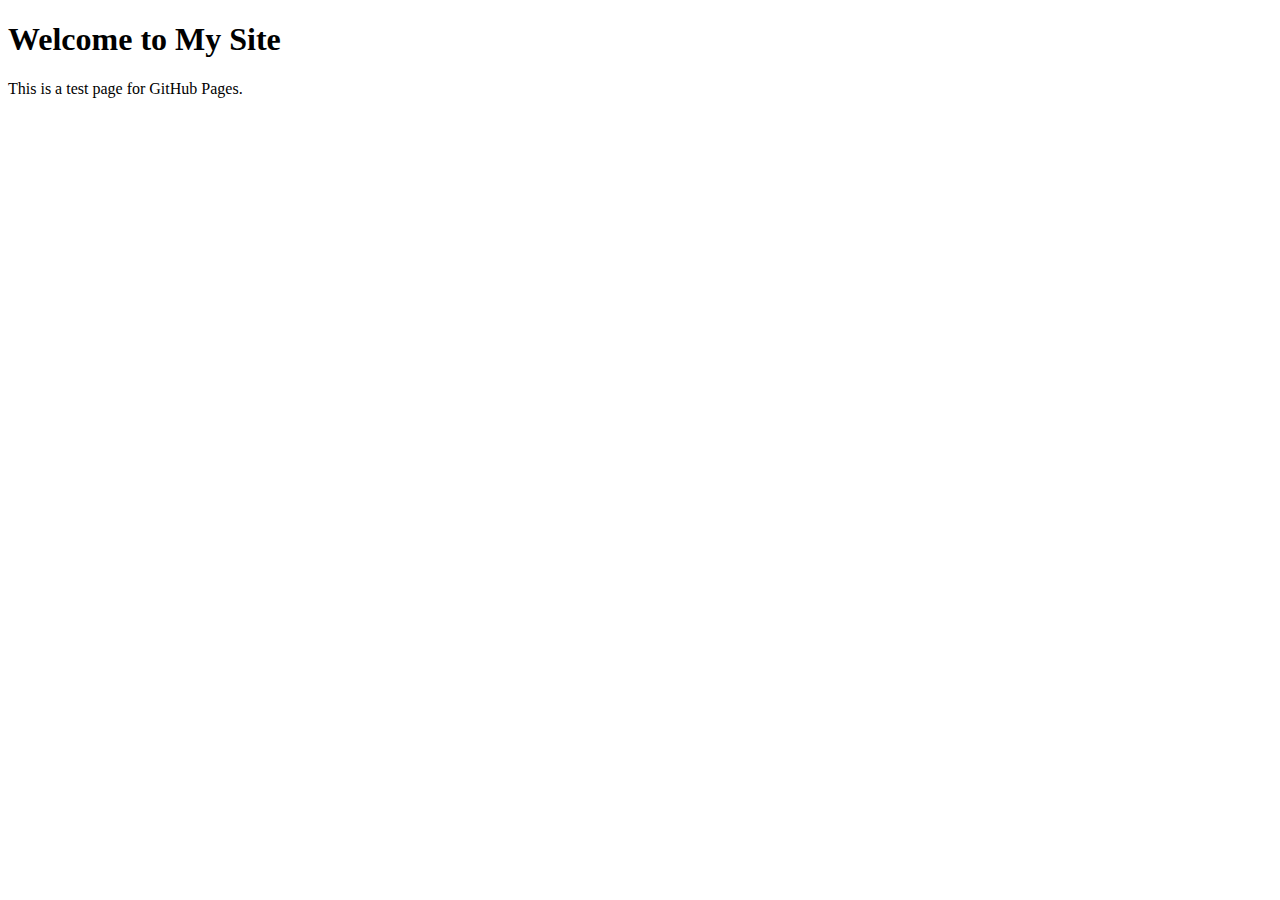
==== index.html @ 82738c47 "Create index.html" ====
<!DOCTYPE html>
<html lang="en">
<head>
    <meta charset="UTF-8">
    <meta name="viewport" content="width=device-width, initial-scale=1.0">
    <title>My GitHub Pages Site</title>
</head>
<body>
    <h1>Welcome to My Site</h1>
    <p>This is a test page for GitHub Pages.</p>
</body>
</html>
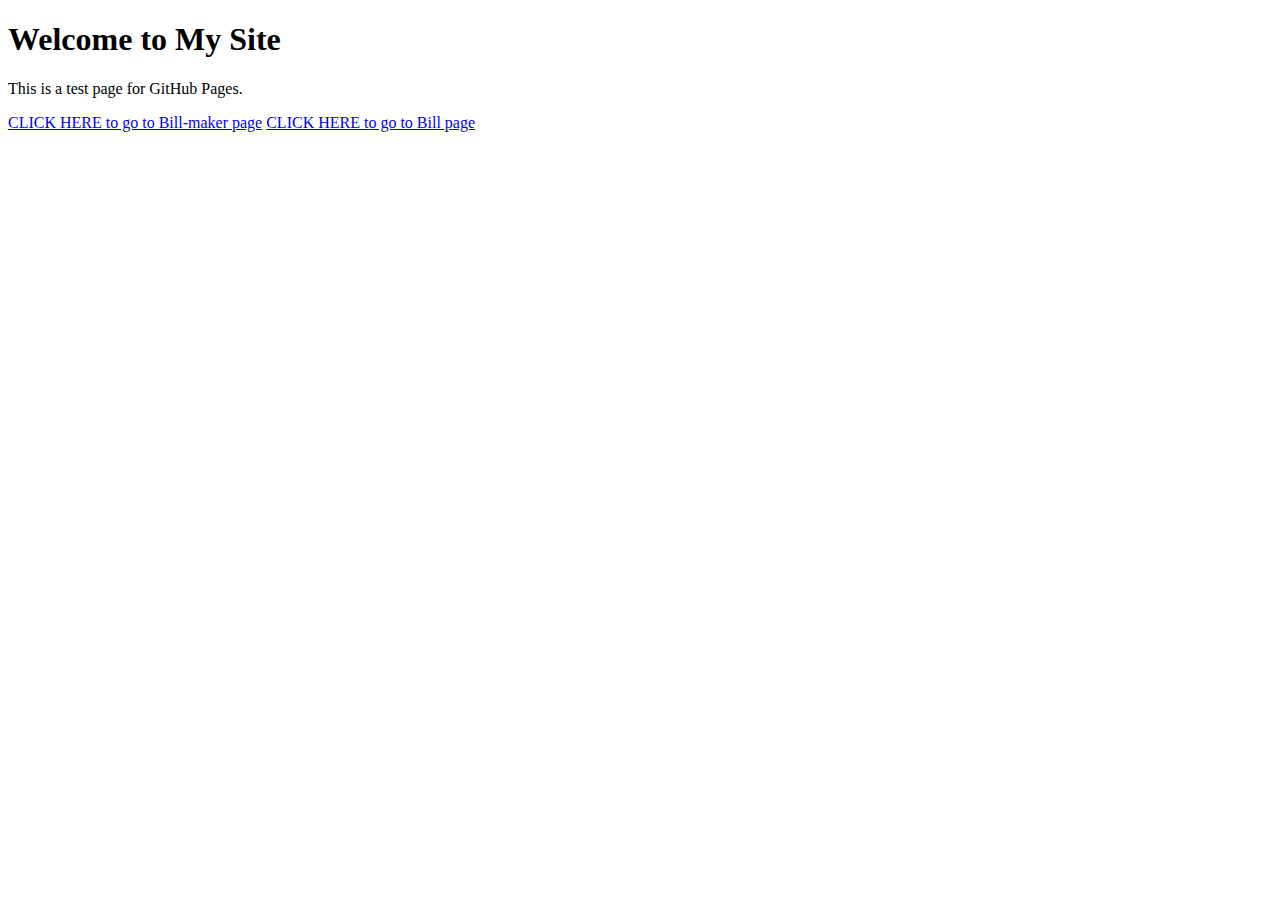
==== commit e5db78cc: "Update index.html" ====
--- a/index.html
+++ b/index.html
@@ -8,5 +8,8 @@
 <body>
     <h1>Welcome to My Site</h1>
     <p>This is a test page for GitHub Pages.</p>
+
+    <a href="https://pranaysb.github.io/bill/bill-maker.html"> CLICK HERE to go to Bill-maker page</a>
+    <a href="https://pranaysb.github.io/bill/bill.html"> CLICK HERE to go to Bill page</a>
 </body>
 </html>
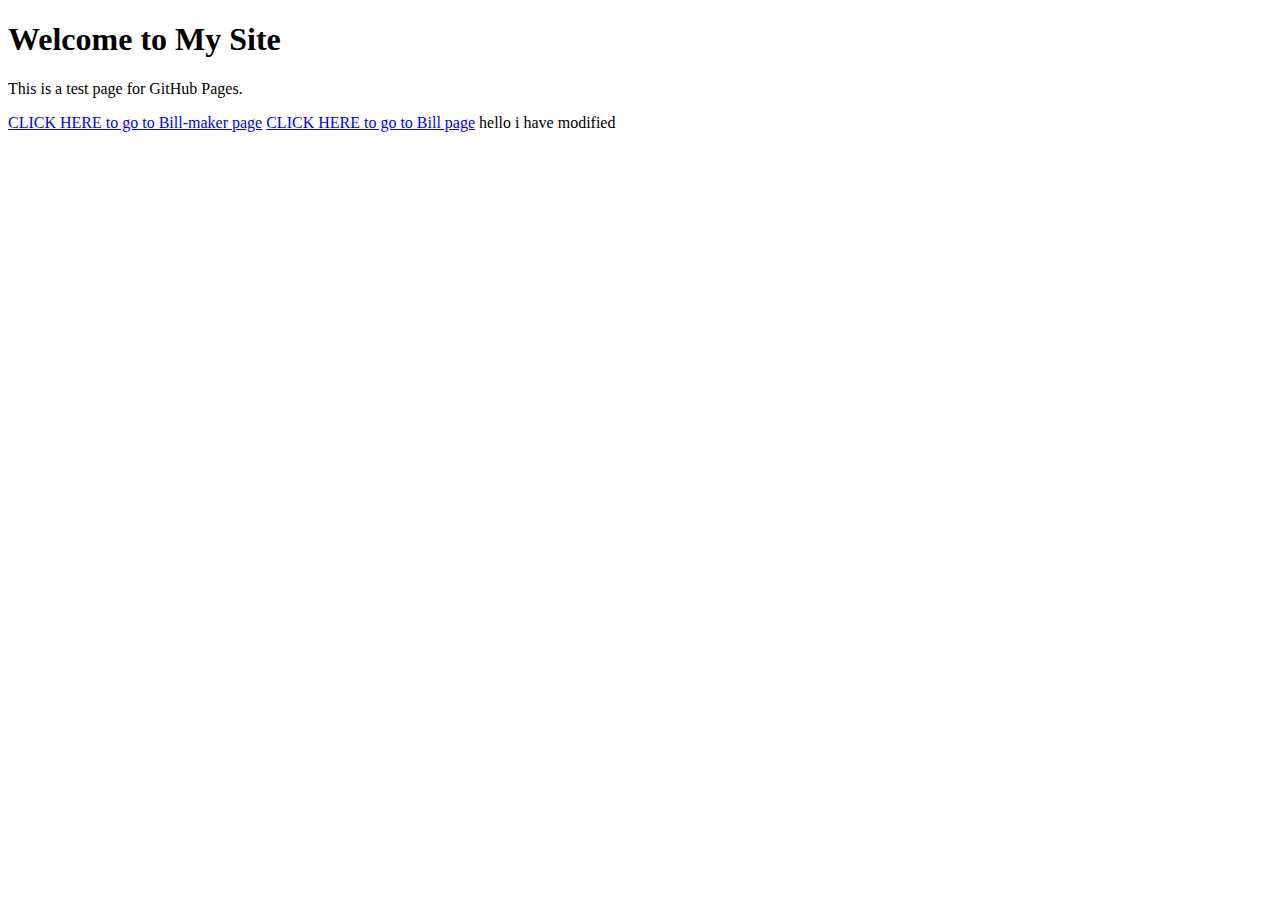
==== commit ddaebc80: "checking git in vs" ====
--- a/index.html
+++ b/index.html
@@ -11,5 +11,9 @@
 
     <a href="https://pranaysb.github.io/bill/bill-maker.html"> CLICK HERE to go to Bill-maker page</a>
     <a href="https://pranaysb.github.io/bill/bill.html"> CLICK HERE to go to Bill page</a>
+
+
+
+    hello i have modified 
 </body>
 </html>
